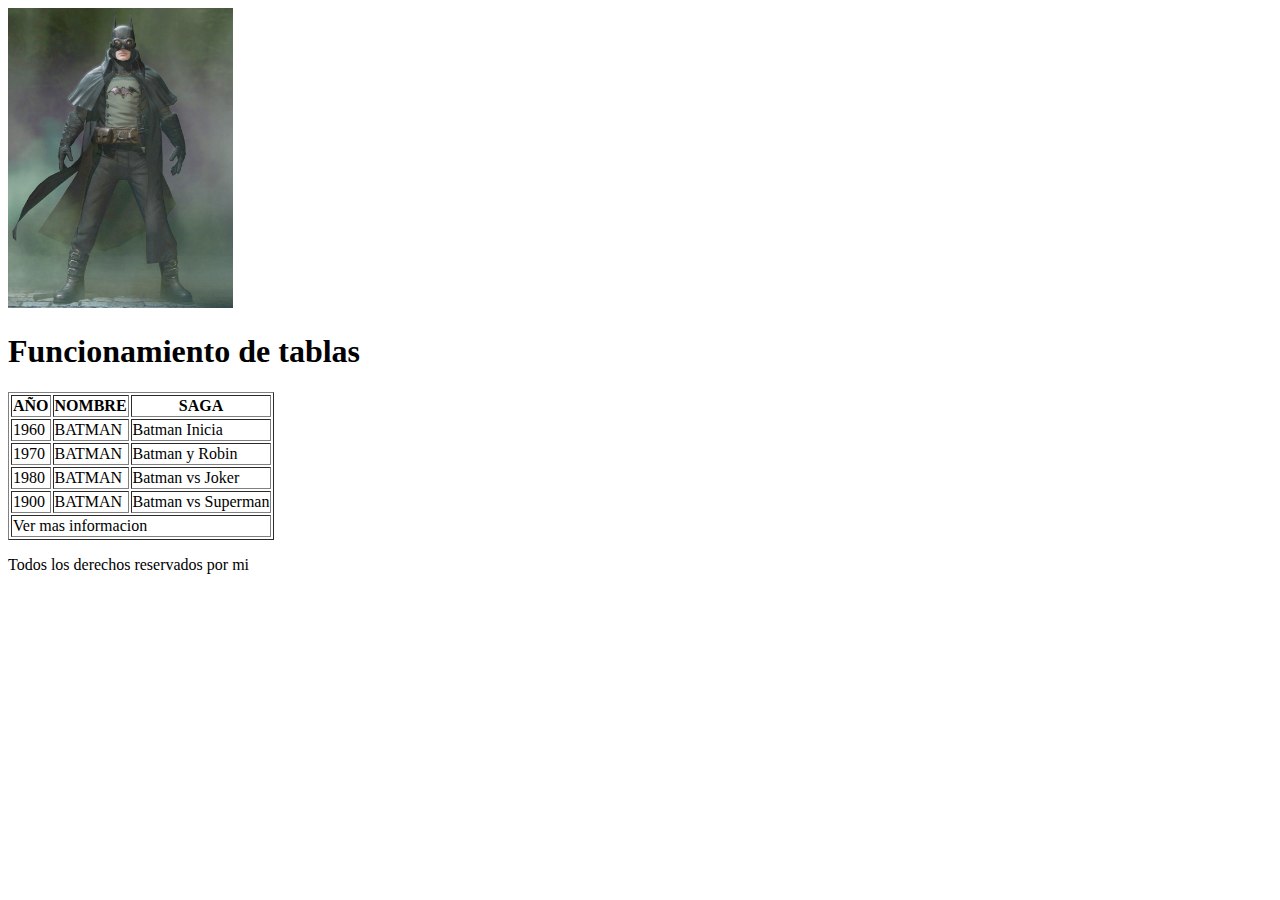
==== 01intro-la-web/Primeraweb/02 tableforms/index.html @ 76c3f792 "HTML Y FORMS" ====
<!DOCTYPE html>
<html lang="en">
<head>
    <meta charset="UTF-8">
    <meta http-equiv="X-UA-Compatible" content="IE=edge">
    <meta name="viewport" content="width=device-width, initial-scale=1.0">
    <title>Document</title>
</head>
<body>
    <head>
        <!--Imagen con ruta relativa-->
        <img src="img/d353be974367ba190ec8b3f8652034f9.jpg" alt="Img BATMAN" height="300">
        <h1>Funcionamiento de tablas</h1>
    </head>
    <main>
        <table border="1.5">
            <tr>
                <th>AÑO</th>
                <th>NOMBRE</th>
                <th>SAGA</th>
            </tr>
            <tr>
                <td>1960</td>
                <td>BATMAN</td>
                <td>Batman Inicia</td>
            </tr>
            <tr>
                <td>1970</td>
                <td>BATMAN</td>
                <td>Batman y Robin</td>
            </tr>
            <tr>
                <td>1980</td>
                <td>BATMAN</td>
                <td>Batman vs Joker</td>
            </tr>
            <tr>
                <td>1900</td>
                <td>BATMAN</td>
                <td>Batman vs Superman</td>
            </tr>
            <tr>
                <td colspan="3">Ver mas informacion</td>
            </tr>
        </table>
    </main>
    <footer>
        <p>Todos los derechos reservados por mi</p>
    </footer>
</body>
</html>
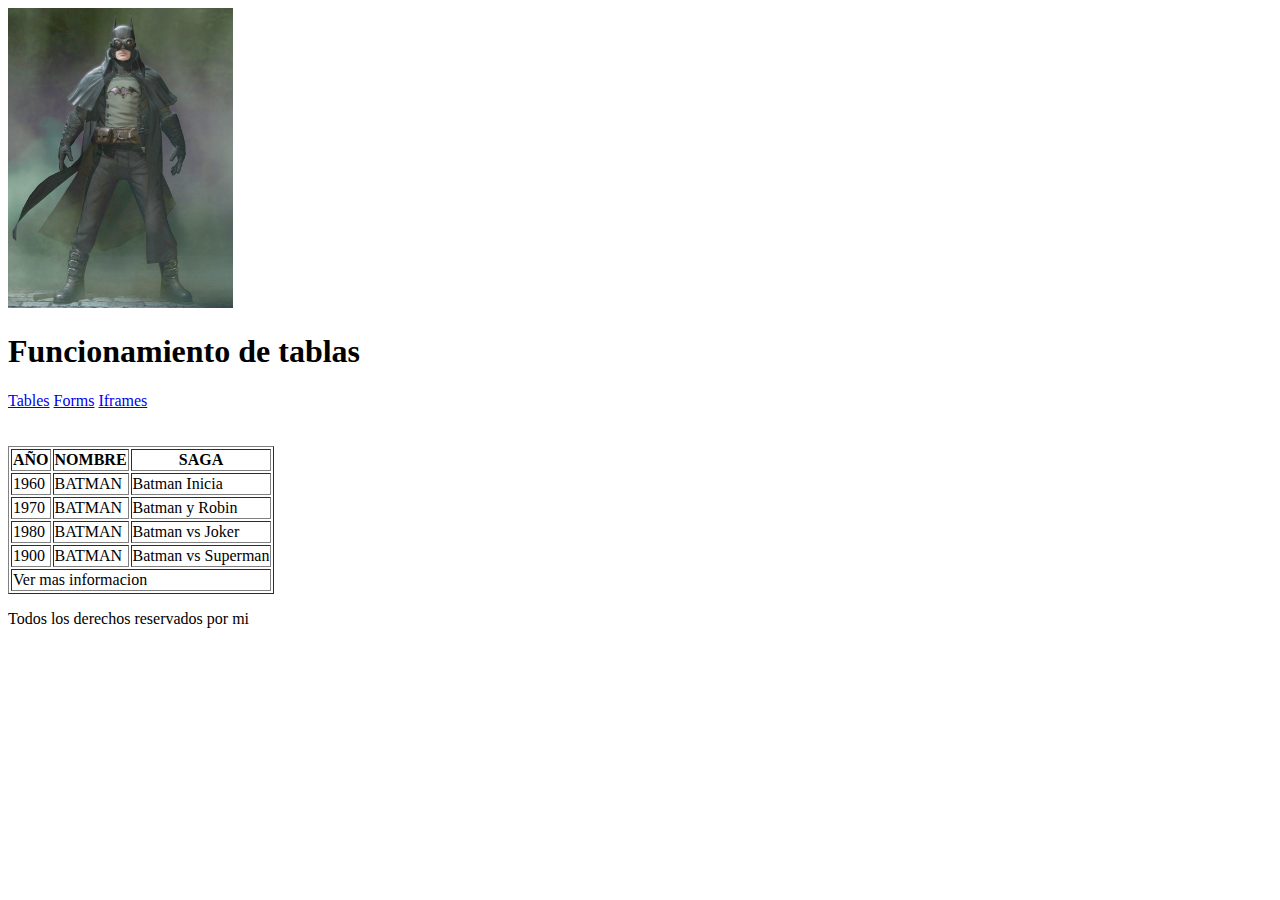
==== commit af6f9507: "iframes y complementos" ====
--- a/01intro-la-web/Primeraweb/02 tableforms/index.html
+++ b/01intro-la-web/Primeraweb/02 tableforms/index.html
@@ -4,14 +4,21 @@
     <meta charset="UTF-8">
     <meta http-equiv="X-UA-Compatible" content="IE=edge">
     <meta name="viewport" content="width=device-width, initial-scale=1.0">
-    <title>Document</title>
+    <title>Mi primera pagina web</title>
 </head>
 <body>
-    <head>
+    <header>
         <!--Imagen con ruta relativa-->
         <img src="img/d353be974367ba190ec8b3f8652034f9.jpg" alt="Img BATMAN" height="300">
         <h1>Funcionamiento de tablas</h1>
-    </head>
+        <nav>
+            <a href="#">Tables</a>
+            <a href="Forms.html">Forms</a>
+            <a href="iframes.html">Iframes</a>
+        </nav>
+    </header>
+    <br>
+    <br>
     <main>
         <table border="1.5">
             <tr>
